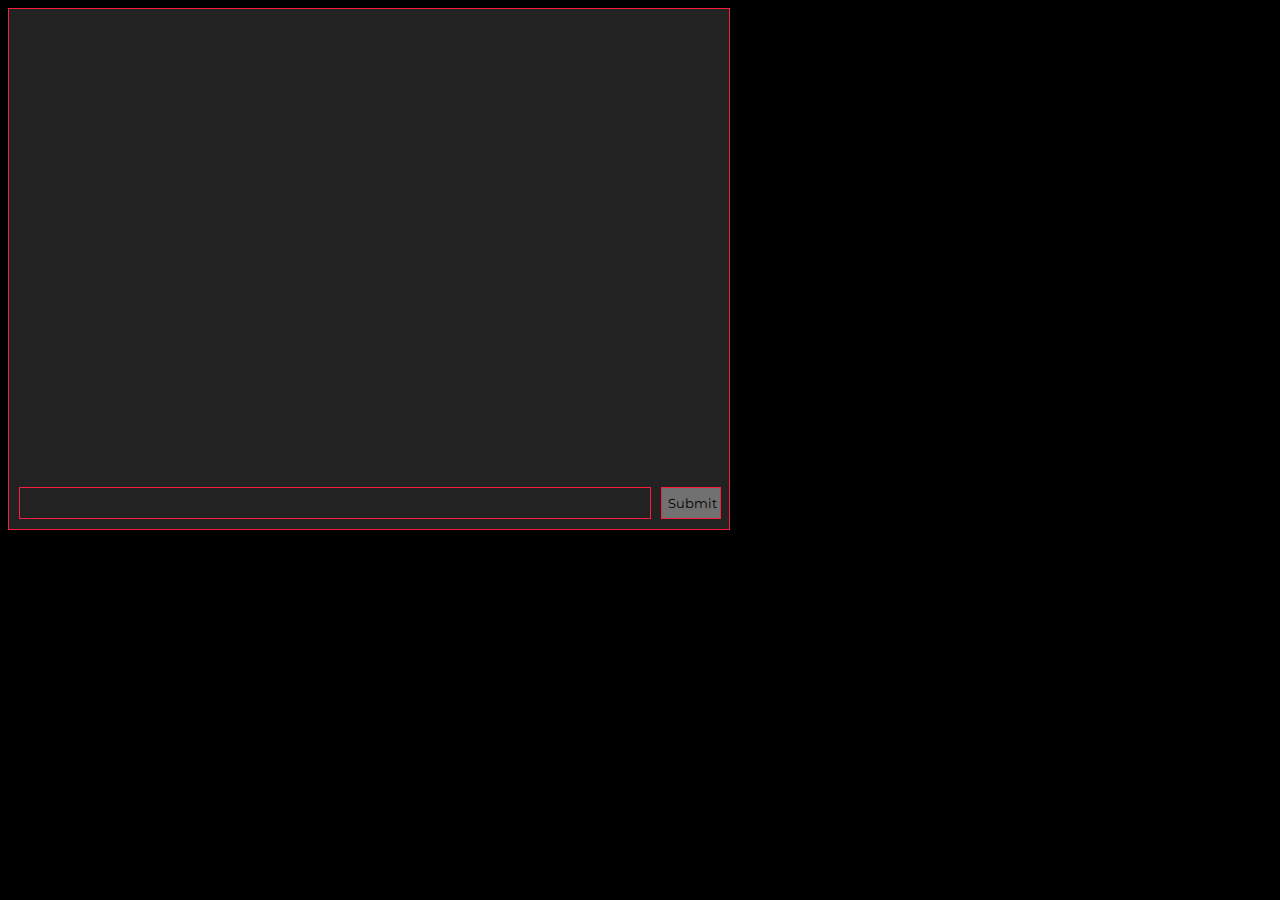
==== toDo.html @ 8449b0f1 "firstCommit" ====
<!DOCTYPE html>
<html lang="en">

<head>
  <meta charset="UTF-8">
  <meta http-equiv="X-UA-Compatible" content="IE=edge">
  <meta name="viewport" content="width=device-width, initial-scale=1.0">
  <link rel="stylesheet" href="toDo.css">
  <title>Document</title>
  <link rel="preconnect" href="https://fonts.googleapis.com">
  <link rel="preconnect" href="https://fonts.gstatic.com" crossorigin>
  <link href="https://fonts.googleapis.com/css2?family=Montserrat&family=Raleway:wght@700&display=swap"
    rel="stylesheet">
</head>

<body>
  <footer>
    <div class="todolist">
      <div class="container todolist__container">
        <div class="element container__element" id="first">
          <div class="element__note note">
            <span class="note__text">element1</span>
          </div>
          <div class="action element__action">
            <button class="action__edit edit button action__button">Edit</button>
            <button class="action_delete delete button action__button">Delete</button>
          </div>
        </div>
      </div>
      <div class="input todolist__input">
        <input type="text" class="input__text text">
        <button class="input__submit submit button">Submit</button>
      </div>
    </div>
    <script src="toDo.js"></script>
  </footer>
</body>

</html>
---- toDo.css ----
body {
  background-color: black;
  font-family: 'Montserrat', sans-serif;
}

button {
  font-family: 'Montserrat', sans-serif;
}

.todolist {
  border: 1px solid #fa1e3e;
  background-color: #222;
  padding: 10px;
  height: 500px;
  width: 700px;
  display: grid;
}

.todolist__container {
  width: 700px;
  display: grid;
}

.todolist__input {
  margin-top: auto;
  display: flex;
  align-items: baseline;
}

.container__element {
  margin-bottom: auto;
  display: flex;
  max-height: 100px;
}

.element__note {
  max-height: 50px;
  max-width: 630px;
  width: 630px;
  display: block;
  border: 1px solid #fa1e3e;
  background: #717171;
}

.element__action {
  padding-left: 10px;
  display: grid;
  max-height: 52px;
}

.button {
  display: block;
  border: 1px solid #fa1e3e;
  width: 60px;
  background-color: #717171;
  transition: all 0.2s ease;
}

.action__button {
  margin-right: auto;
  margin-left: auto;
}

.note__text {
  display: flex;
  padding: 5px;
  font-family: 'Montserrat', sans-serif;
  height: 40px;
}

.action__delete {
  margin-top: auto;
}

.input__text {
  padding: 5px;
  border: 1px solid #fa1e3e;
  display: flex;
  max-width: 630px;
  width: 620px;
  height: 20px;
  background-color: #222;
}

.input__text:focus {
  outline: none;
  border: 1px solid #fa1e3e;
  background-color: #fff;
}

.input__submit {
  margin-left: 10px;
  height: 32px;
}

.button:hover {
  color: #222;
  background-color: #fa1e3e;
  border: 1px solid white;
}
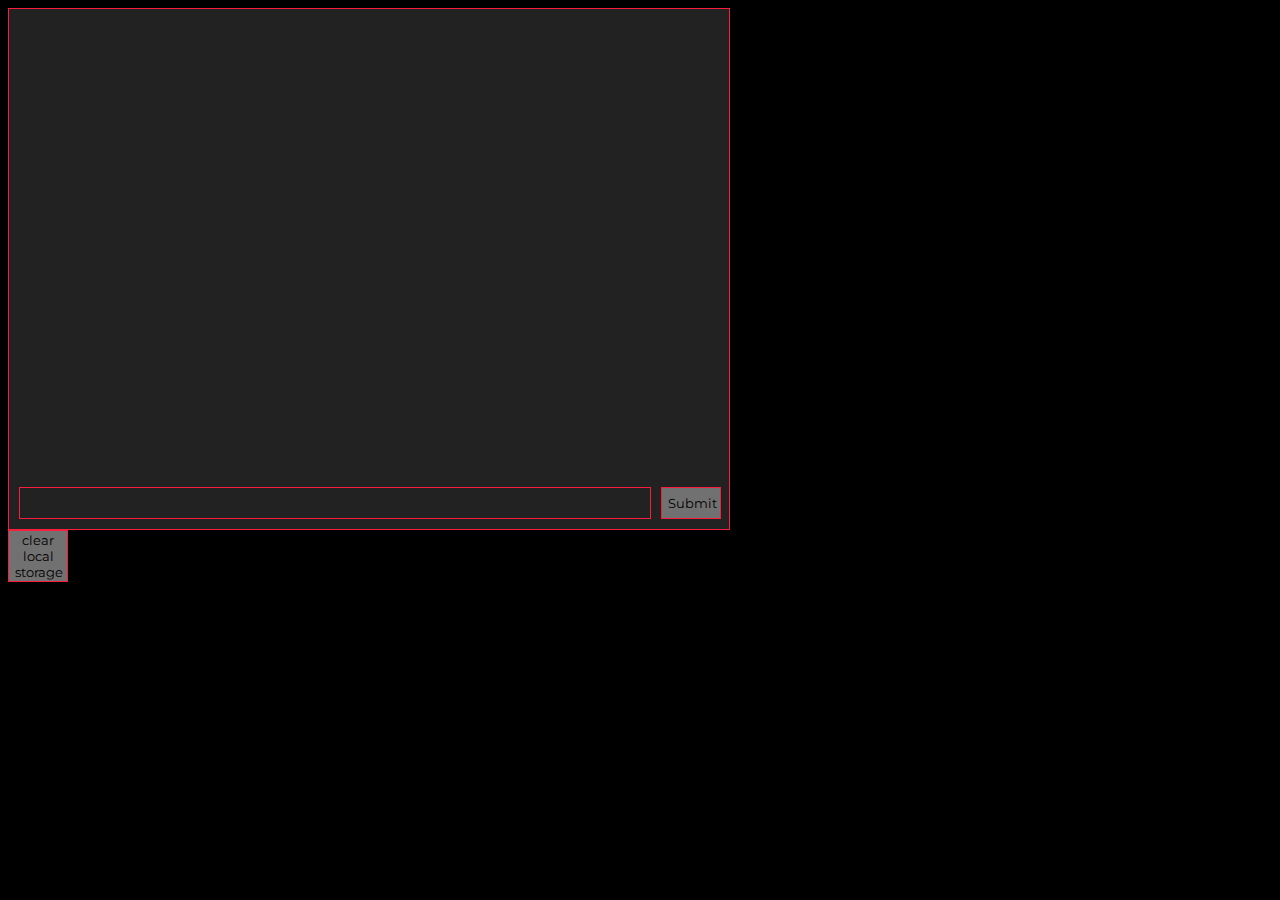
==== commit 9f5bc855: "add edit and fix code a bit" ====
--- a/toDo.html
+++ b/toDo.html
@@ -19,7 +19,11 @@
       <div class="container todolist__container">
         <div class="element container__element" id="first">
           <div class="element__note note">
-            <span class="note__text">element1</span>
+            <input type="text" class="note__text" disabled value="element1"></input>
+            <div class="note__button">
+              <button class="button note__button">Apply</button>
+              <button class="button note__button">Discard</button>
+            </div>
           </div>
           <div class="action element__action">
             <button class="action__edit edit button action__button">Edit</button>
@@ -32,6 +36,7 @@
         <button class="input__submit submit button">Submit</button>
       </div>
     </div>
+    <button class="button clearlocalstorage">clear local storage</button>
     <script src="toDo.js"></script>
   </footer>
 </body>
--- a/toDo.css
+++ b/toDo.css
@@ -18,6 +18,7 @@
 
 .todolist__container {
   width: 700px;
+  height: 100px;
   display: grid;
 }
 
@@ -29,6 +30,7 @@
 
 .container__element {
   margin-bottom: auto;
+  margin-bottom: 20px;
   display: flex;
   max-height: 100px;
 }
@@ -38,7 +40,7 @@
   max-width: 630px;
   width: 630px;
   display: block;
-  border: 1px solid #fa1e3e;
+  /* border: 1px solid #fa1e3e; */
   background: #717171;
 }
 
@@ -56,6 +58,12 @@
   transition: all 0.2s ease;
 }
 
+.note__button {
+  height: 20px;
+  display: flex;
+  visibility: hidden;
+}
+
 .action__button {
   margin-right: auto;
   margin-left: auto;
@@ -66,6 +74,18 @@
   padding: 5px;
   font-family: 'Montserrat', sans-serif;
   height: 40px;
+  background-color: #717171;
+  box-shadow: none;
+  width: 620px;
+  border: 1px solid #fa1e3e;
+  color: black;
+  font-size: 15px;
+}
+
+.note__text:focus {
+  outline: none;
+  border: 1px solid #fa1e3e;
+  background-color: #fff;
 }
 
 .action__delete {
